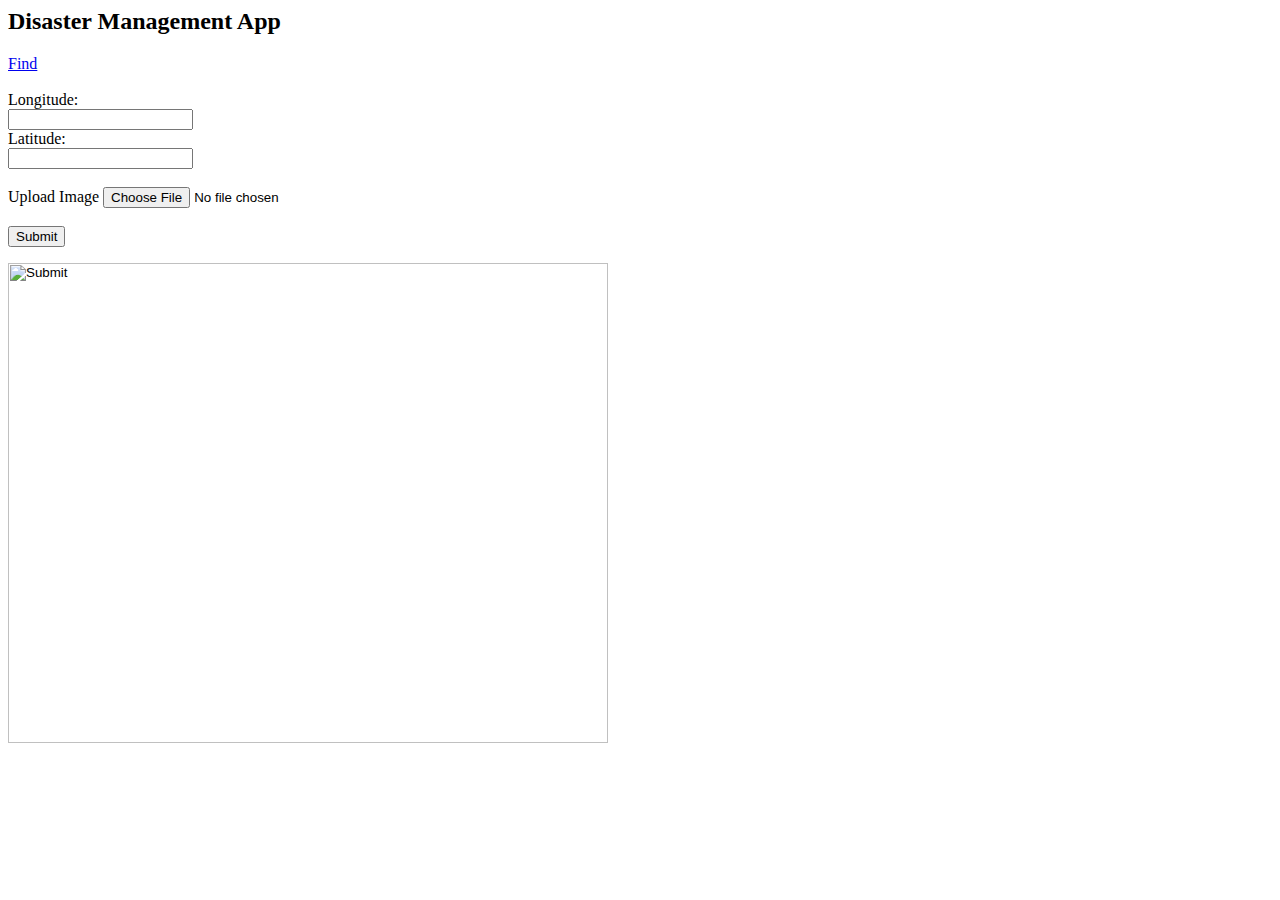
==== save.html @ 36c776e6 "Initial commit" ====
<html>
    <head>
        <title>Disaster Management App</title>
        <script>
            function validateSaveForm() {
                var long = document.forms["saveForm"]["long"].value;
                var lat = document.forms["saveForm"]["lat"].value;
                var file = document.getElementById("myFile").files[0];
                if (long == "") {
                    alert("longitude must be filled out");
                    return false;
                }
                if (lat == "") {
                    alert("latitude must be filled out");
                    return false;
                }
                if (!file) {
                    alert("Please upload an image");
                    return false;
                }
                return true;
            }
            
            const saveData = async () => {
                if(validateSaveForm()){
                    const longitude = document.getElementById("long").value;
                    const latitude = document.getElementById("lat").value;
                    var data =  {
                            "longitude": longitude,
                            "latitude": latitude,
                            "imageUrl": "dummyurl",
                            "created_at":  new Date().toJSON(),
                            "updated_at":  new Date().toJSON()
                        };
                    const response = await fetch('http://127.0.0.1:8009/api/data', {
                        method: 'POST',
                        headers: { 'Content-Type': 'application/json' },
                        body: JSON.stringify(data)
                    });
                    const oResponse = await response.json();
                    if(oResponse._id){
                        let formData = new FormData();
                        var file = document.getElementById("myFile").files[0];
                        formData.set('file', file);
                        const responseImgUpload = await fetch('http://localhost:8009/api/data/image-upload/'+oResponse._id, {
                            method: 'POST',
                            body: formData
                        });
                        alert('Record saved successfully')
                    }
                    
                }else{
                    return;
                }
            }

            const previewImage = (event) => {
                const imageFiles = event.target.files;
                const imageFilesLength = imageFiles.length;
                if (imageFilesLength > 0) {
                    const imageSrc = URL.createObjectURL(imageFiles[0]);
                    const imagePreviewElement = document.querySelector("#image");
                    imagePreviewElement.src = imageSrc;
                    imagePreviewElement.style.display = "block";
                }
            };
            
        </script>
        <style></style>
    </head>
    <body>
        <h2>Disaster Management App</h2>
        <div >
            <a href="./index.html">Find</a><br><br>
            <form name="saveForm">
                <label for="long">Longitude:</label><br>
                <input type="text" id="long" name="long"><br>
                <label for="lat">Latitude:</label><br>
                <input type="text" id="lat" name="lat"><br><br>

                <label for="file-upload">Upload Image</label>
                <input type="file" id="myFile" name="filename"  accept="image/*" onchange="previewImage(event);"><br><br>
                
                <input type="Button" value="Submit" onclick="saveData()">
              </form>
             
              <form>
                <input type="image" id="image" src="img_submit.gif" alt="Submit" width="600" height="480">
             </form>
        </div>

    </body>
</html>
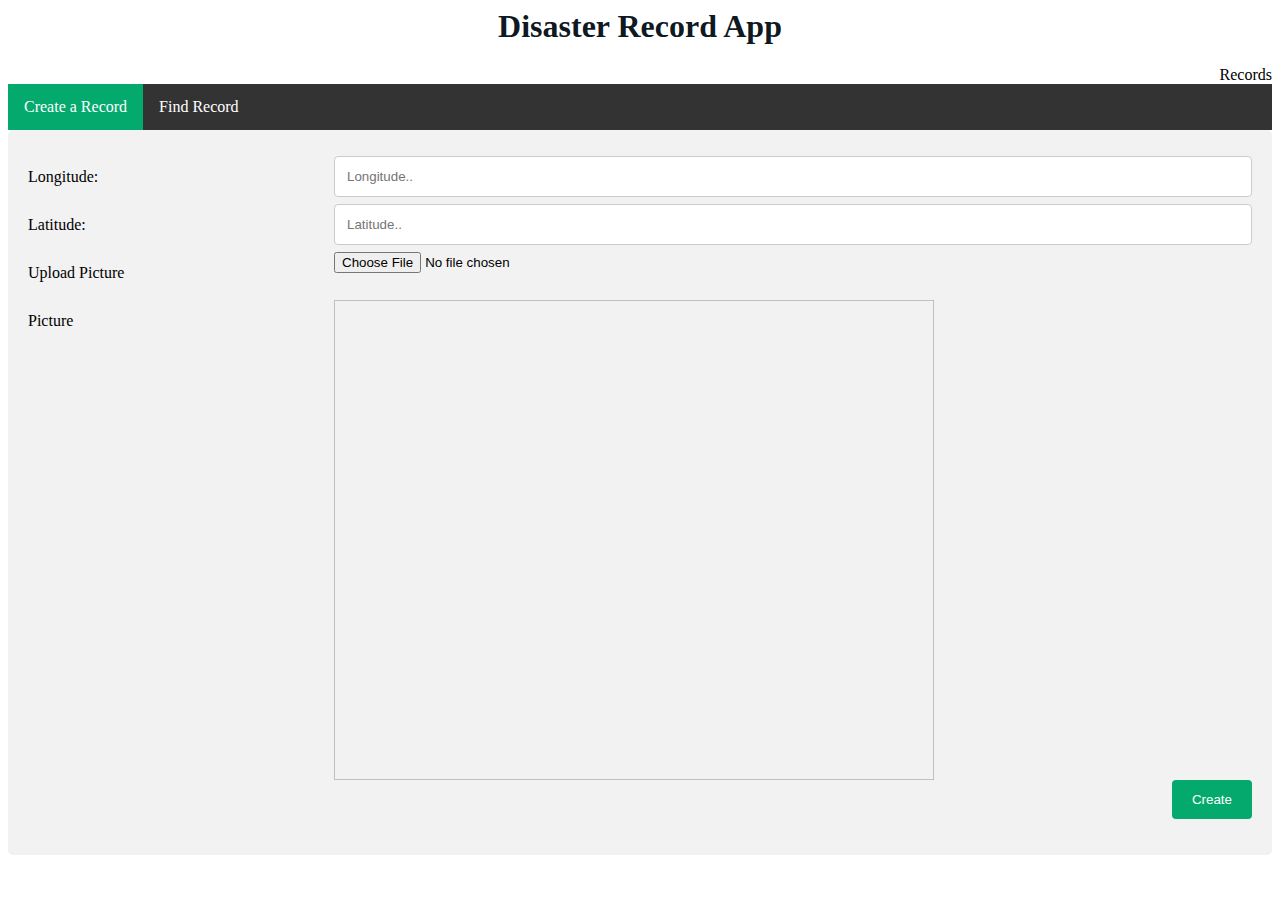
==== commit f9e93dd8: "Handling for multiple pictures" ====
--- a/save.html
+++ b/save.html
@@ -1,21 +1,28 @@
 <html>
     <head>
-        <title>Disaster Management App</title>
+        <link rel="stylesheet" href="style.css">
+        <title>Disaster Record App</title>
         <script>
+            async function loadRecordCount(){
+                const response = await fetch('http://127.0.0.1:8009/api/dataCount');
+                    const count = await response.text();
+                    const element = document.getElementById("recordCount");
+                    element.innerHTML = "Total Records " + count;
+            }
             function validateSaveForm() {
                 var long = document.forms["saveForm"]["long"].value;
                 var lat = document.forms["saveForm"]["lat"].value;
                 var file = document.getElementById("myFile").files[0];
                 if (long == "") {
-                    alert("longitude must be filled out");
+                    alert("Longitude must be filled");
                     return false;
                 }
                 if (lat == "") {
-                    alert("latitude must be filled out");
+                    alert("Latitude must be filled");
                     return false;
                 }
                 if (!file) {
-                    alert("Please upload an image");
+                    alert("Please upload an picture");
                     return false;
                 }
                 return true;
@@ -46,6 +53,7 @@
                             method: 'POST',
                             body: formData
                         });
+                        await loadRecordCount();
                         alert('Record saved successfully')
                     }
                     
@@ -68,26 +76,54 @@
         </script>
         <style></style>
     </head>
-    <body>
-        <h2>Disaster Management App</h2>
-        <div >
-            <a href="./index.html">Find</a><br><br>
+    <body onload="loadRecordCount()">
+        <h1>Disaster Record App</h1>
+        <div style="text-align: right;"><span id="recordCount">Records</span></div>
+        <ul>
+            <li><a class="active" href="./save.html" >Create a Record</a></li>
+            <li><a href="./index.html">Find Record</a></li>
+        </ul>
+
+
+        <div class="container">
             <form name="saveForm">
-                <label for="long">Longitude:</label><br>
-                <input type="text" id="long" name="long"><br>
-                <label for="lat">Latitude:</label><br>
-                <input type="text" id="lat" name="lat"><br><br>
-
-                <label for="file-upload">Upload Image</label>
-                <input type="file" id="myFile" name="filename"  accept="image/*" onchange="previewImage(event);"><br><br>
-                
-                <input type="Button" value="Submit" onclick="saveData()">
-              </form>
-             
-              <form>
-                <input type="image" id="image" src="img_submit.gif" alt="Submit" width="600" height="480">
-             </form>
-        </div>
+            <div class="row">
+              <div class="col-25">
+                <label for="long">Longitude:</label>
+              </div>
+              <div class="col-75">
+                <input type="text" id="long" name="long" placeholder="Longitude..">
+              </div>
+            </div>
+            <div class="row">
+              <div class="col-25">
+                <label for="lat">Latitude:</label>
+              </div>
+              <div class="col-75">
+                <input type="text" id="lat" name="lat" placeholder="Latitude..">
+              </div>
+            </div>
+            <div class="row">
+              <div class="col-25">
+                <label for="file-upload">Upload Picture</label>
+              </div>
+              <div class="col-75">
+                <input type="file" id="myFile" name="filename"  accept="image/*" onchange="previewImage(event);">
+              </div>
+            </div>
+            <div class="row">
+                <div class="col-25">
+                  <label for="picture">Picture</label>
+                </div>
+                <div class="col-75">
+                    <input type="image" id="image" src="" alt="" width="600" height="480">
+                </div>
+              </div>
+            <div class="row">
+                <input type="Button" value="Create" onclick="saveData()">
+            </div>
+            </form>
+          </div>
 
     </body>
 </html>--- a/style.css
+++ b/style.css
@@ -0,0 +1,123 @@
+
+
+ul {
+    list-style-type: none;
+    margin: 0;
+    padding: 0;
+    overflow: hidden;
+    background-color: #333;
+  }
+  
+  li {
+    float: left;
+  }
+  
+  li a {
+    display: block;
+    color: white;
+    text-align: center;
+    padding: 14px 16px;
+    text-decoration: none;
+  }
+  
+  li a:hover:not(.active) {
+    background-color: #111;
+  }
+  
+  .active {
+    background-color: #04AA6D;
+  }
+
+
+
+* {
+    box-sizing: border-box;
+  }
+
+
+  h1 {
+    color: rgba(0, 10, 19, 0.958);
+    text-align: center;
+  }
+  
+  input[type=text], select, textarea {
+    width: 100%;
+    padding: 12px;
+    border: 1px solid #ccc;
+    border-radius: 4px;
+    resize: vertical;
+  }
+  
+  label {
+    padding: 12px 12px 12px 0;
+    display: inline-block;
+  }
+  
+  input[type=Button] {
+    background-color: #04AA6D;
+    color: white;
+    padding: 12px 20px;
+    border: none;
+    border-radius: 4px;
+    cursor: pointer;
+    float: right;
+  }
+  
+  input[type=Button]:hover {
+    background-color: #45a049;
+  }
+  
+  .container {
+    border-radius: 5px;
+    background-color: #f2f2f2;
+    padding: 20px;
+  }
+  
+  .col-25 {
+    float: left;
+    width: 25%;
+    margin-top: 6px;
+  }
+  
+  .col-75 {
+    float: left;
+    width: 75%;
+    margin-top: 6px;
+  }
+  
+  /* Clear floats after the columns */
+  .row::after {
+    content: "";
+    display: table;
+    clear: both;
+  }
+  
+  /* Responsive layout - when the screen is less than 600px wide, make the two columns stack on top of each other instead of next to each other */
+  @media screen and (max-width: 600px) {
+    .col-25, .col-75, input[type=submit] {
+      width: 100%;
+      margin-top: 0;
+    }
+  }
+
+
+  div.gallery {
+    margin: 5px;
+    border: 1px solid #ccc;
+    float: left;
+    width: 180px;
+  }
+  
+  div.gallery:hover {
+    border: 1px solid #777;
+  }
+  
+  div.gallery img {
+    width: 100%;
+    height: auto;
+  }
+  
+  div.desc {
+    padding: 15px;
+    text-align: center;
+  }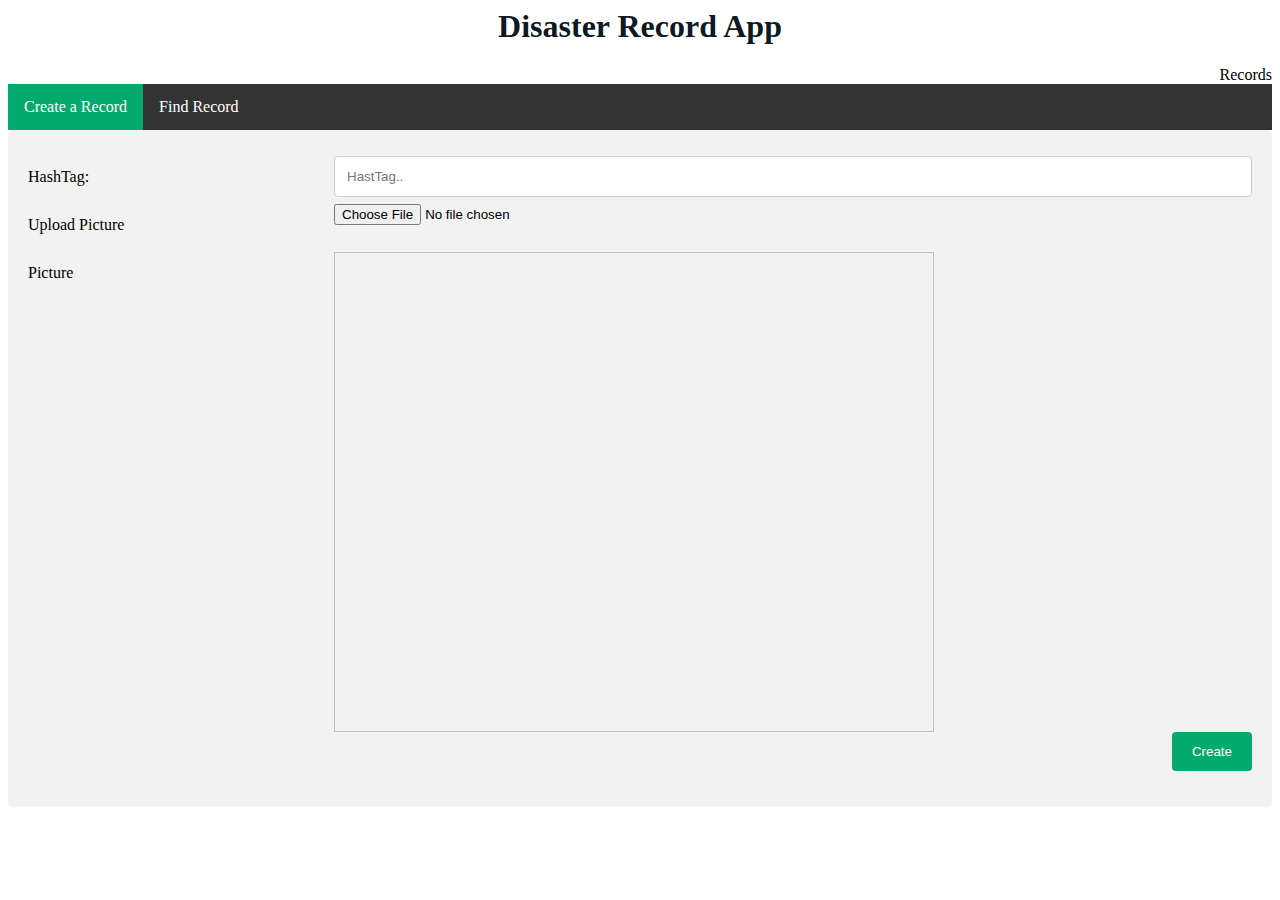
==== commit 173b47bf: "Saving image based on metadata" ====
--- a/save.html
+++ b/save.html
@@ -10,15 +10,10 @@
                     element.innerHTML = "Total Records " + count;
             }
             function validateSaveForm() {
-                var long = document.forms["saveForm"]["long"].value;
-                var lat = document.forms["saveForm"]["lat"].value;
+                const hastag = document.getElementById("hastag").value;
                 var file = document.getElementById("myFile").files[0];
-                if (long == "") {
-                    alert("Longitude must be filled");
-                    return false;
-                }
-                if (lat == "") {
-                    alert("Latitude must be filled");
+                if (hastag == "") {
+                    alert("Hashtag must be filled");
                     return false;
                 }
                 if (!file) {
@@ -30,33 +25,16 @@
             
             const saveData = async () => {
                 if(validateSaveForm()){
-                    const longitude = document.getElementById("long").value;
-                    const latitude = document.getElementById("lat").value;
-                    var data =  {
-                            "longitude": longitude,
-                            "latitude": latitude,
-                            "imageUrl": "dummyurl",
-                            "created_at":  new Date().toJSON(),
-                            "updated_at":  new Date().toJSON()
-                        };
-                    const response = await fetch('http://127.0.0.1:8009/api/data', {
+                    const hastag = document.getElementById("hastag").value;
+                    let formData = new FormData();
+                    var file = document.getElementById("myFile").files[0];
+                    formData.set('file', file);
+                    const responseImgUpload = await fetch('http://localhost:8009/api/uploadPicture/'+hastag, {
                         method: 'POST',
-                        headers: { 'Content-Type': 'application/json' },
-                        body: JSON.stringify(data)
+                        body: formData
                     });
-                    const oResponse = await response.json();
-                    if(oResponse._id){
-                        let formData = new FormData();
-                        var file = document.getElementById("myFile").files[0];
-                        formData.set('file', file);
-                        const responseImgUpload = await fetch('http://localhost:8009/api/data/image-upload/'+oResponse._id, {
-                            method: 'POST',
-                            body: formData
-                        });
-                        await loadRecordCount();
-                        alert('Record saved successfully')
-                    }
-                    
+                    await loadRecordCount();
+                    alert('Record saved successfully')
                 }else{
                     return;
                 }
@@ -89,18 +67,10 @@
             <form name="saveForm">
             <div class="row">
               <div class="col-25">
-                <label for="long">Longitude:</label>
+                <label for="long">HashTag:</label>
               </div>
               <div class="col-75">
-                <input type="text" id="long" name="long" placeholder="Longitude..">
-              </div>
-            </div>
-            <div class="row">
-              <div class="col-25">
-                <label for="lat">Latitude:</label>
-              </div>
-              <div class="col-75">
-                <input type="text" id="lat" name="lat" placeholder="Latitude..">
+                <input type="text" id="hastag" name="hastag" placeholder="HastTag..">
               </div>
             </div>
             <div class="row">
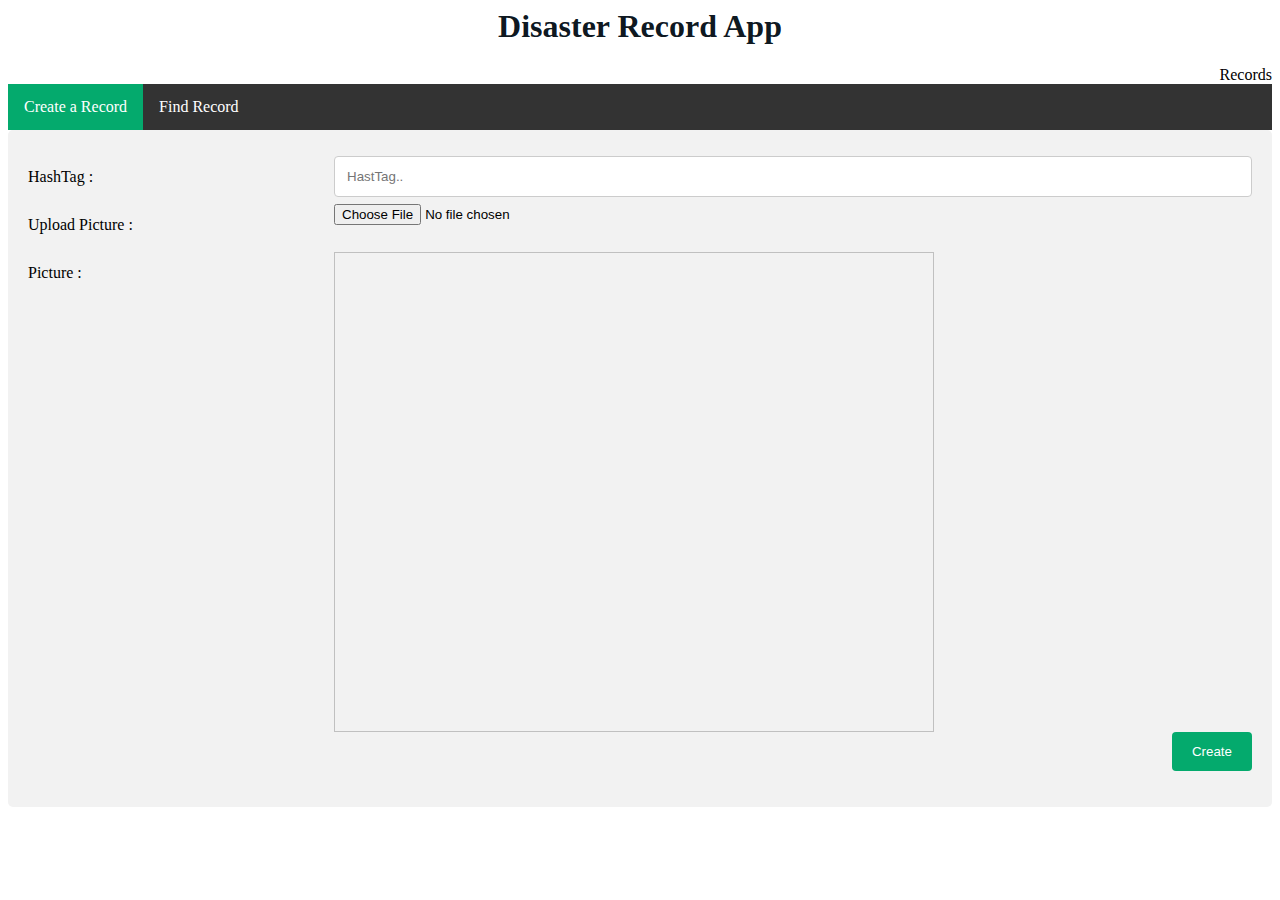
==== commit 22a77bcf: "Handling empty lat lon alt" ====
--- a/save.html
+++ b/save.html
@@ -4,7 +4,7 @@
         <title>Disaster Record App</title>
         <script>
             async function loadRecordCount(){
-                const response = await fetch('http://127.0.0.1:8009/api/dataCount');
+                const response = await fetch('http://127.0.0.1:8090/api/dataCount');
                     const count = await response.text();
                     const element = document.getElementById("recordCount");
                     element.innerHTML = "Total Records " + count;
@@ -29,15 +29,20 @@
                     let formData = new FormData();
                     var file = document.getElementById("myFile").files[0];
                     formData.set('file', file);
-                    const responseImgUpload = await fetch('http://localhost:8009/api/uploadPicture/'+hastag, {
+                    const responseImgUpload = await fetch('http://127.0.0.1:8090/api/uploadPicture/'+hastag, {
                         method: 'POST',
                         body: formData
                     });
                     await loadRecordCount();
-                    alert('Record saved successfully')
+                    alert('Record saved successfully');
+                    refreshPage();
                 }else{
                     return;
                 }
+            }
+
+            function refreshPage(){
+                location.reload();
             }
 
             const previewImage = (event) => {
@@ -67,7 +72,7 @@
             <form name="saveForm">
             <div class="row">
               <div class="col-25">
-                <label for="long">HashTag:</label>
+                <label for="long">HashTag : </label>
               </div>
               <div class="col-75">
                 <input type="text" id="hastag" name="hastag" placeholder="HastTag..">
@@ -75,7 +80,7 @@
             </div>
             <div class="row">
               <div class="col-25">
-                <label for="file-upload">Upload Picture</label>
+                <label for="file-upload">Upload Picture :</label>
               </div>
               <div class="col-75">
                 <input type="file" id="myFile" name="filename"  accept="image/*" onchange="previewImage(event);">
@@ -83,7 +88,7 @@
             </div>
             <div class="row">
                 <div class="col-25">
-                  <label for="picture">Picture</label>
+                  <label for="picture">Picture :</label>
                 </div>
                 <div class="col-75">
                     <input type="image" id="image" src="" alt="" width="600" height="480">
--- a/style.css
+++ b/style.css
@@ -105,7 +105,7 @@
     margin: 5px;
     border: 1px solid #ccc;
     float: left;
-    width: 180px;
+    width: 300px;
   }
   
   div.gallery:hover {
